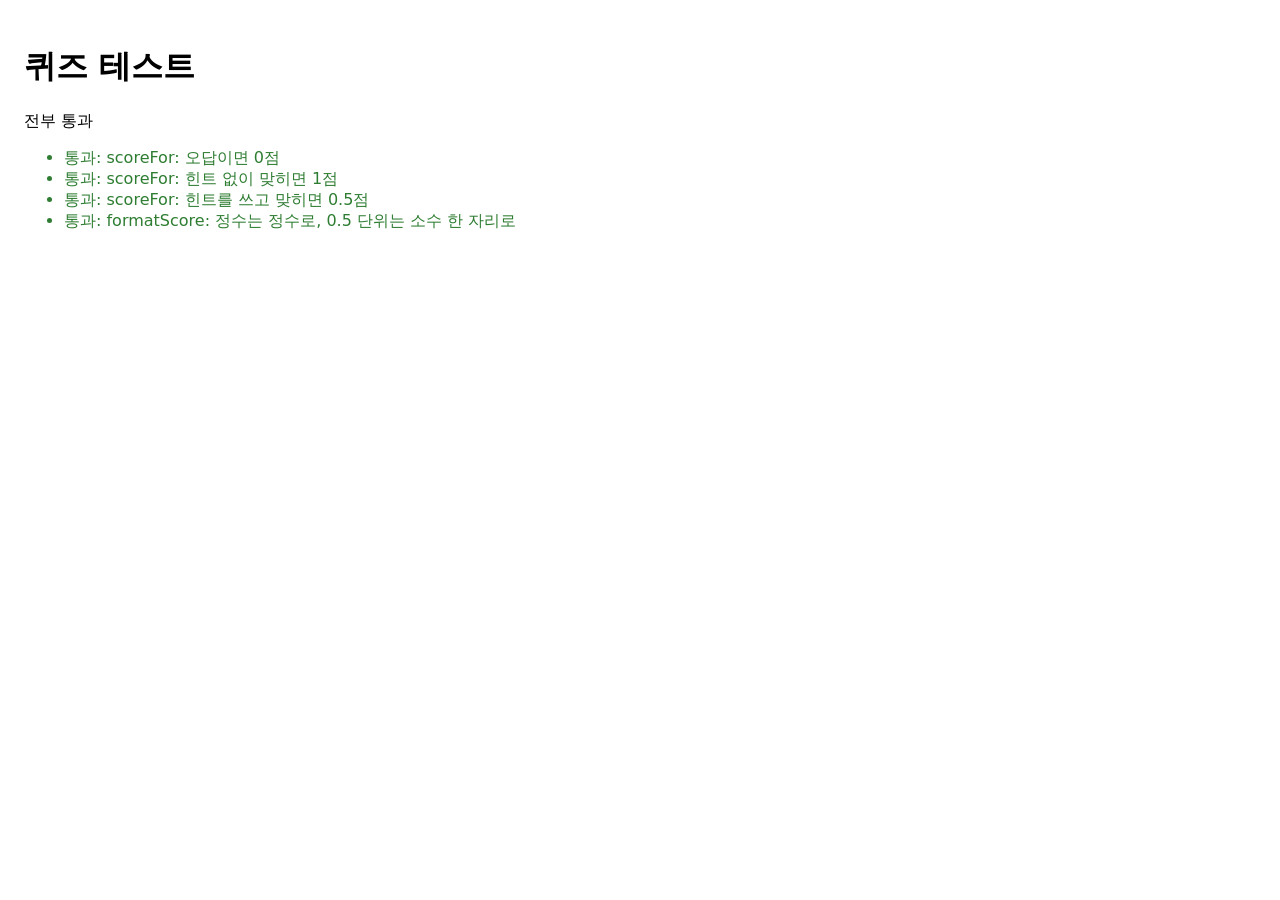
==== tests.html @ 0ff08a81 "feat: 테스트 페이지와 점수 함수 추가 Co-Authored-By: Claude Opus 5.5 <noreply@anthropic.com>" ====
<!-- 생성: 2026-10-07 22:53 KST -->
<!DOCTYPE html>
<html lang="ko">
<head>
  <meta charset="UTF-8">
  <title>퀴즈 테스트</title>
  <style>
    body { font-family: system-ui, sans-serif; padding: 16px; }
    .pass { color: #2e7d32; }
    .fail { color: #c62828; font-weight: bold; }
  </style>
</head>
<body>
  <h1>퀴즈 테스트</h1>
  <p id="summary"></p>
  <ul id="results"></ul>

  <script src="questions.js"></script>
  <script src="script.js"></script>
  <script>
    const results = document.getElementById("results");
    let failed = 0;

    function test(name, fn) {
      const li = document.createElement("li");
      try {
        fn();
        li.textContent = "통과: " + name;
        li.className = "pass";
      } catch (error) {
        failed++;
        li.textContent = "실패: " + name + " (" + error.message + ")";
        li.className = "fail";
      }
      results.appendChild(li);
    }

    function assertEqual(actual, expected) {
      const a = JSON.stringify(actual);
      const b = JSON.stringify(expected);
      if (a !== b) throw new Error("기대값 " + b + ", 실제값 " + a);
    }

    function assertIncludes(list, item) {
      if (!list.includes(item)) {
        throw new Error("목록에 " + JSON.stringify(item) + "이(가) 없음. 실제 목록 " + JSON.stringify(list));
      }
    }

    test("scoreFor: 오답이면 0점", () => {
      assertEqual(scoreFor(false, false), 0);
      assertEqual(scoreFor(false, true), 0);
    });

    test("scoreFor: 힌트 없이 맞히면 1점", () => {
      assertEqual(scoreFor(true, false), 1);
    });

    test("scoreFor: 힌트를 쓰고 맞히면 0.5점", () => {
      assertEqual(scoreFor(true, true), 0.5);
    });

    test("formatScore: 정수는 정수로, 0.5 단위는 소수 한 자리로", () => {
      assertEqual(formatScore(0), "0");
      assertEqual(formatScore(7), "7");
      assertEqual(formatScore(7.5), "7.5");
      assertEqual(formatScore(0.5 + 1 + 0.5), "2");
    });

    // ===== 테스트 끝 =====

    document.getElementById("summary").textContent =
      failed === 0 ? "전부 통과" : failed + "개 실패";
  </script>
</body>
</html>
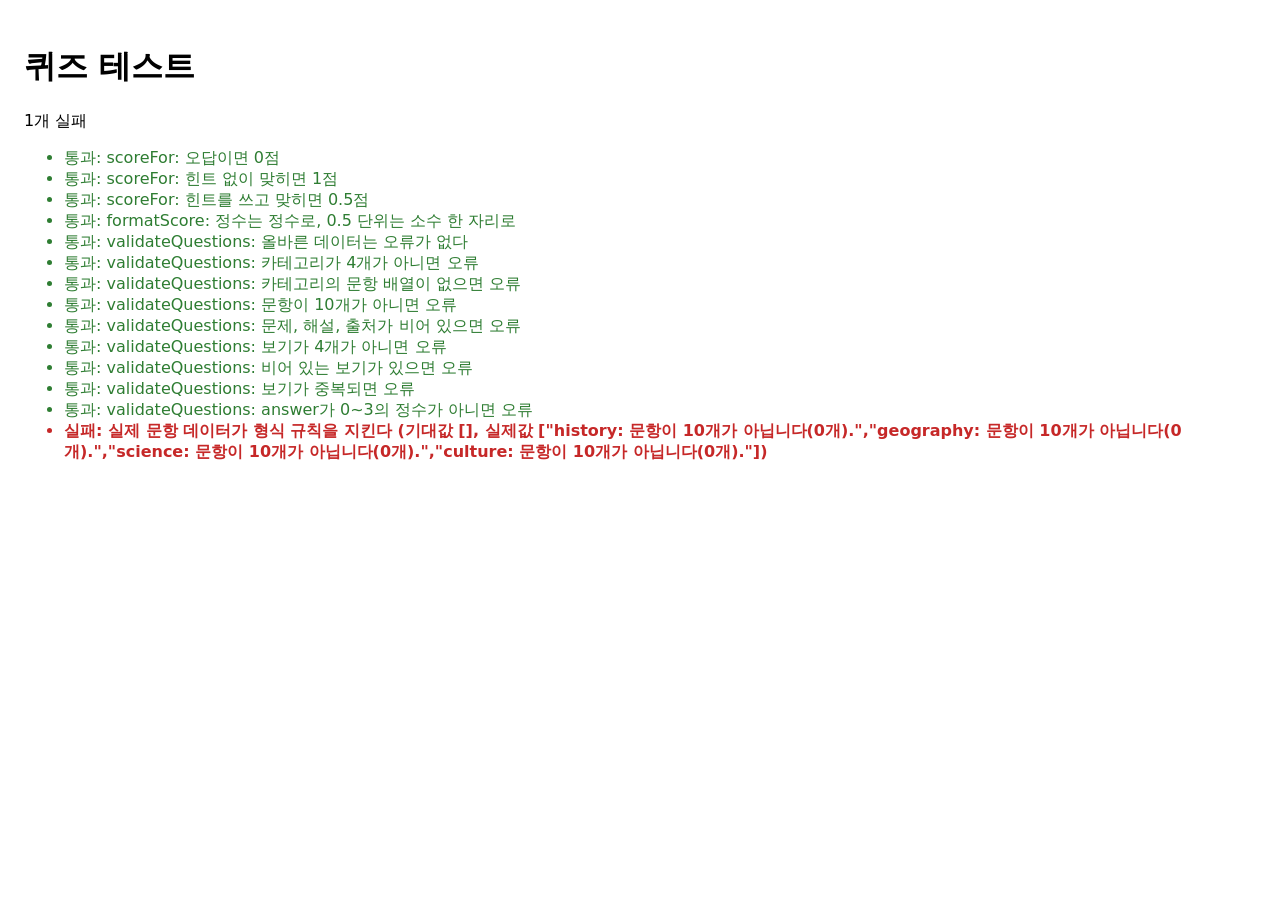
==== commit 4df3e169: "feat: 문항 데이터 형식 검사 추가 Co-Authored-By: Claude Opus 5.5 <noreply@anthropic.com>" ====
--- a/tests.html
+++ b/tests.html
@@ -67,6 +67,90 @@
       assertEqual(formatScore(0.5 + 1 + 0.5), "2");
     });
 
+    function makeItem(overrides) {
+      return Object.assign({
+        question: "문제",
+        choices: ["가", "나", "다", "라"],
+        answer: 0,
+        explanation: "해설이다.",
+        source: "출처",
+      }, overrides);
+    }
+
+    function makeData() {
+      const categories = [
+        { id: "a", name: "A" }, { id: "b", name: "B" },
+        { id: "c", name: "C" }, { id: "d", name: "D" },
+      ];
+      const questions = {};
+      for (const category of categories) {
+        questions[category.id] = Array.from({ length: 10 }, () => makeItem({}));
+      }
+      return { categories, questions };
+    }
+
+    test("validateQuestions: 올바른 데이터는 오류가 없다", () => {
+      const { categories, questions } = makeData();
+      assertEqual(validateQuestions(categories, questions), []);
+    });
+
+    test("validateQuestions: 카테고리가 4개가 아니면 오류", () => {
+      const { categories, questions } = makeData();
+      assertIncludes(validateQuestions(categories.slice(0, 3), questions), "카테고리가 4개가 아닙니다(3개).");
+    });
+
+    test("validateQuestions: 카테고리의 문항 배열이 없으면 오류", () => {
+      const { categories, questions } = makeData();
+      delete questions.b;
+      assertIncludes(validateQuestions(categories, questions), "b: 문항 배열이 없습니다.");
+    });
+
+    test("validateQuestions: 문항이 10개가 아니면 오류", () => {
+      const { categories, questions } = makeData();
+      questions.a.pop();
+      assertIncludes(validateQuestions(categories, questions), "a: 문항이 10개가 아닙니다(9개).");
+    });
+
+    test("validateQuestions: 문제, 해설, 출처가 비어 있으면 오류", () => {
+      const { categories, questions } = makeData();
+      questions.a[0] = makeItem({ question: "", explanation: " ", source: "" });
+      const errors = validateQuestions(categories, questions);
+      assertIncludes(errors, "a 1번: question 값이 비어 있습니다.");
+      assertIncludes(errors, "a 1번: explanation 값이 비어 있습니다.");
+      assertIncludes(errors, "a 1번: source 값이 비어 있습니다.");
+    });
+
+    test("validateQuestions: 보기가 4개가 아니면 오류", () => {
+      const { categories, questions } = makeData();
+      questions.a[0] = makeItem({ choices: ["가", "나", "다"] });
+      assertIncludes(validateQuestions(categories, questions), "a 1번: 보기가 4개가 아닙니다.");
+    });
+
+    test("validateQuestions: 비어 있는 보기가 있으면 오류", () => {
+      const { categories, questions } = makeData();
+      questions.a[0] = makeItem({ choices: ["가", "나", "다", " "] });
+      assertIncludes(validateQuestions(categories, questions), "a 1번: 비어 있는 보기가 있습니다.");
+    });
+
+    test("validateQuestions: 보기가 중복되면 오류", () => {
+      const { categories, questions } = makeData();
+      questions.a[0] = makeItem({ choices: ["가", "나", "다", "가"] });
+      assertIncludes(validateQuestions(categories, questions), "a 1번: 중복된 보기가 있습니다.");
+    });
+
+    test("validateQuestions: answer가 0~3의 정수가 아니면 오류", () => {
+      const { categories, questions } = makeData();
+      questions.a[0] = makeItem({ answer: 4 });
+      questions.a[1] = makeItem({ answer: 1.5 });
+      const errors = validateQuestions(categories, questions);
+      assertIncludes(errors, "a 1번: answer가 0~3의 정수가 아닙니다.");
+      assertIncludes(errors, "a 2번: answer가 0~3의 정수가 아닙니다.");
+    });
+
+    test("실제 문항 데이터가 형식 규칙을 지킨다", () => {
+      assertEqual(validateQuestions(CATEGORIES, QUESTIONS), []);
+    });
+
     // ===== 테스트 끝 =====
 
     document.getElementById("summary").textContent =
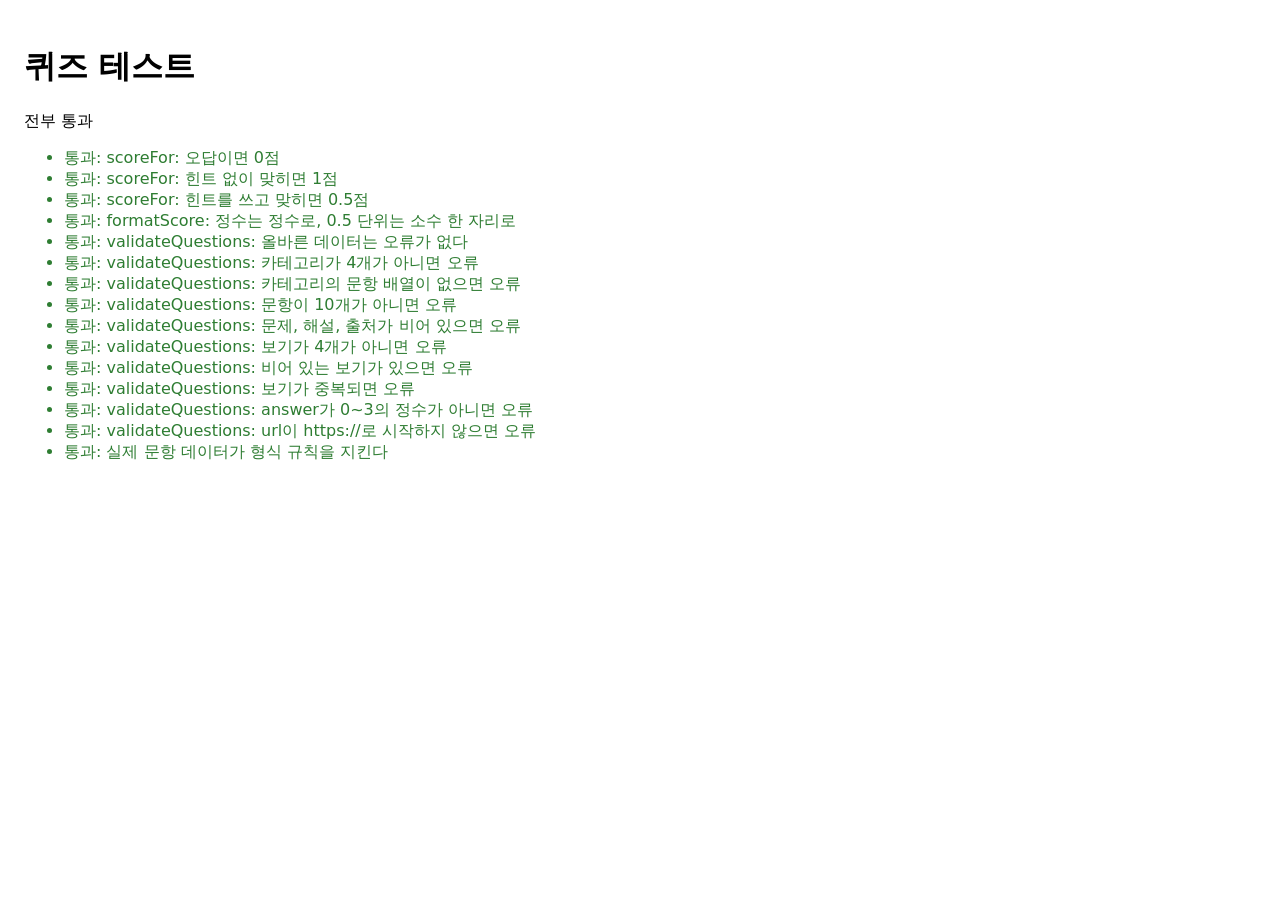
==== commit 69d13f30: "feat: 해설 아래 출처를 새 탭 링크로 표시 Co-Authored-By: Claude Opus 5.5 <noreply@anthropic.com>" ====
--- a/tests.html
+++ b/tests.html
@@ -74,6 +74,7 @@
         answer: 0,
         explanation: "해설이다.",
         source: "출처",
+        url: "https://example.com/page",
       }, overrides);
     }
 
@@ -147,6 +148,17 @@
       assertIncludes(errors, "a 2번: answer가 0~3의 정수가 아닙니다.");
     });
 
+    test("validateQuestions: url이 https://로 시작하지 않으면 오류", () => {
+      const { categories, questions } = makeData();
+      questions.a[0] = makeItem({ url: undefined });
+      questions.a[1] = makeItem({ url: "http://example.com" });
+      questions.a[2] = makeItem({ url: "" });
+      const errors = validateQuestions(categories, questions);
+      assertIncludes(errors, "a 1번: url이 https://로 시작하지 않습니다.");
+      assertIncludes(errors, "a 2번: url이 https://로 시작하지 않습니다.");
+      assertIncludes(errors, "a 3번: url이 https://로 시작하지 않습니다.");
+    });
+
     test("실제 문항 데이터가 형식 규칙을 지킨다", () => {
       assertEqual(validateQuestions(CATEGORIES, QUESTIONS), []);
     });
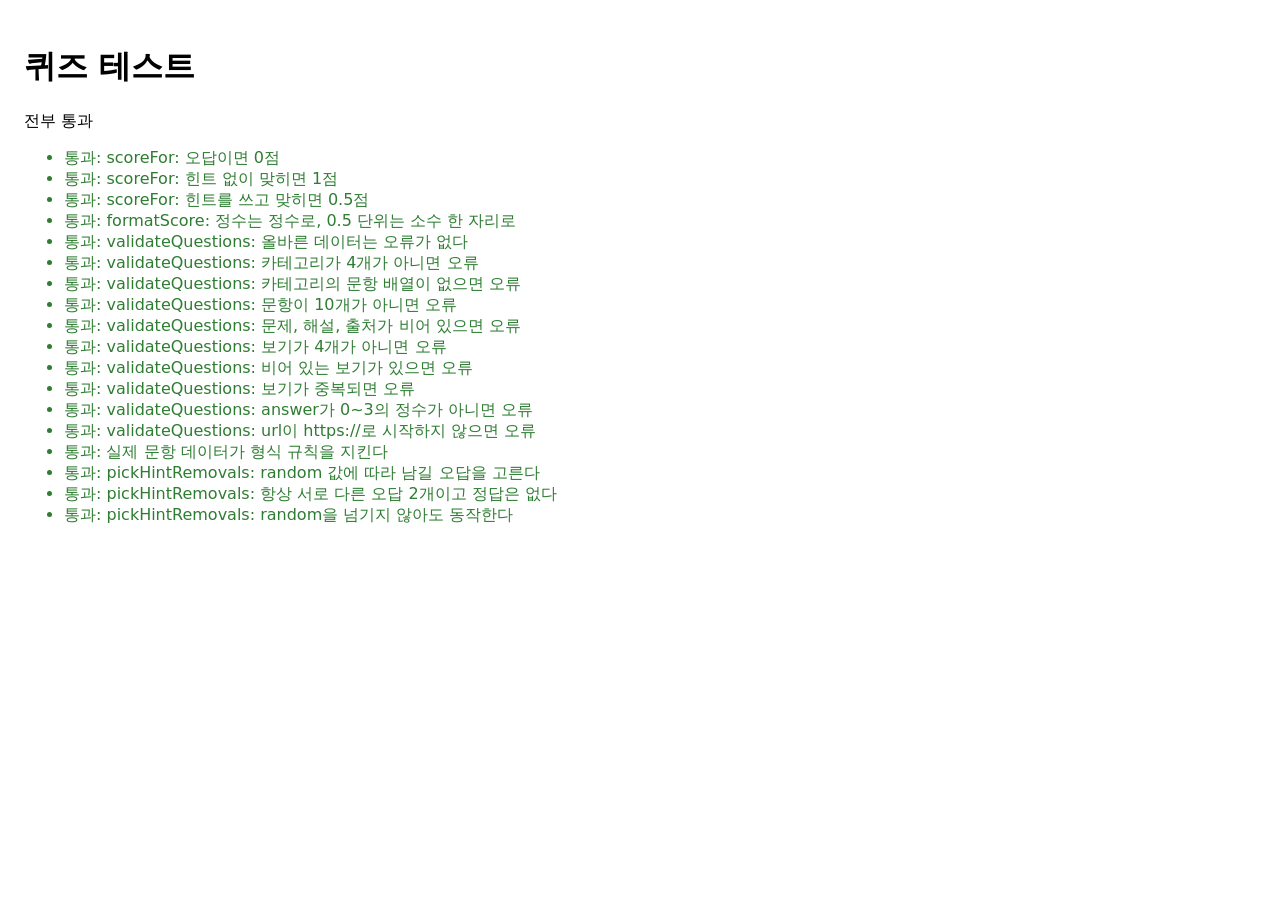
==== commit 207f6300: "feat: 힌트 모드 Co-Authored-By: Claude Opus 5.5 <noreply@anthropic.com>" ====
--- a/tests.html
+++ b/tests.html
@@ -163,6 +163,30 @@
       assertEqual(validateQuestions(CATEGORIES, QUESTIONS), []);
     });
 
+    test("pickHintRemovals: random 값에 따라 남길 오답을 고른다", () => {
+      assertEqual(pickHintRemovals(0, () => 0), [2, 3]);
+      assertEqual(pickHintRemovals(0, () => 0.99), [1, 2]);
+      assertEqual(pickHintRemovals(2, () => 0.5), [0, 3]);
+    });
+
+    test("pickHintRemovals: 항상 서로 다른 오답 2개이고 정답은 없다", () => {
+      for (let answer = 0; answer < 4; answer++) {
+        for (const value of [0, 0.2, 0.34, 0.5, 0.67, 0.8, 0.999]) {
+          const removals = pickHintRemovals(answer, () => value);
+          assertEqual(removals.length, 2);
+          assertEqual(removals[0] !== removals[1], true);
+          assertEqual(removals.includes(answer), false);
+          assertEqual(removals.every((i) => Number.isInteger(i) && i >= 0 && i <= 3), true);
+        }
+      }
+    });
+
+    test("pickHintRemovals: random을 넘기지 않아도 동작한다", () => {
+      const removals = pickHintRemovals(1);
+      assertEqual(removals.length, 2);
+      assertEqual(removals.includes(1), false);
+    });
+
     // ===== 테스트 끝 =====
 
     document.getElementById("summary").textContent =
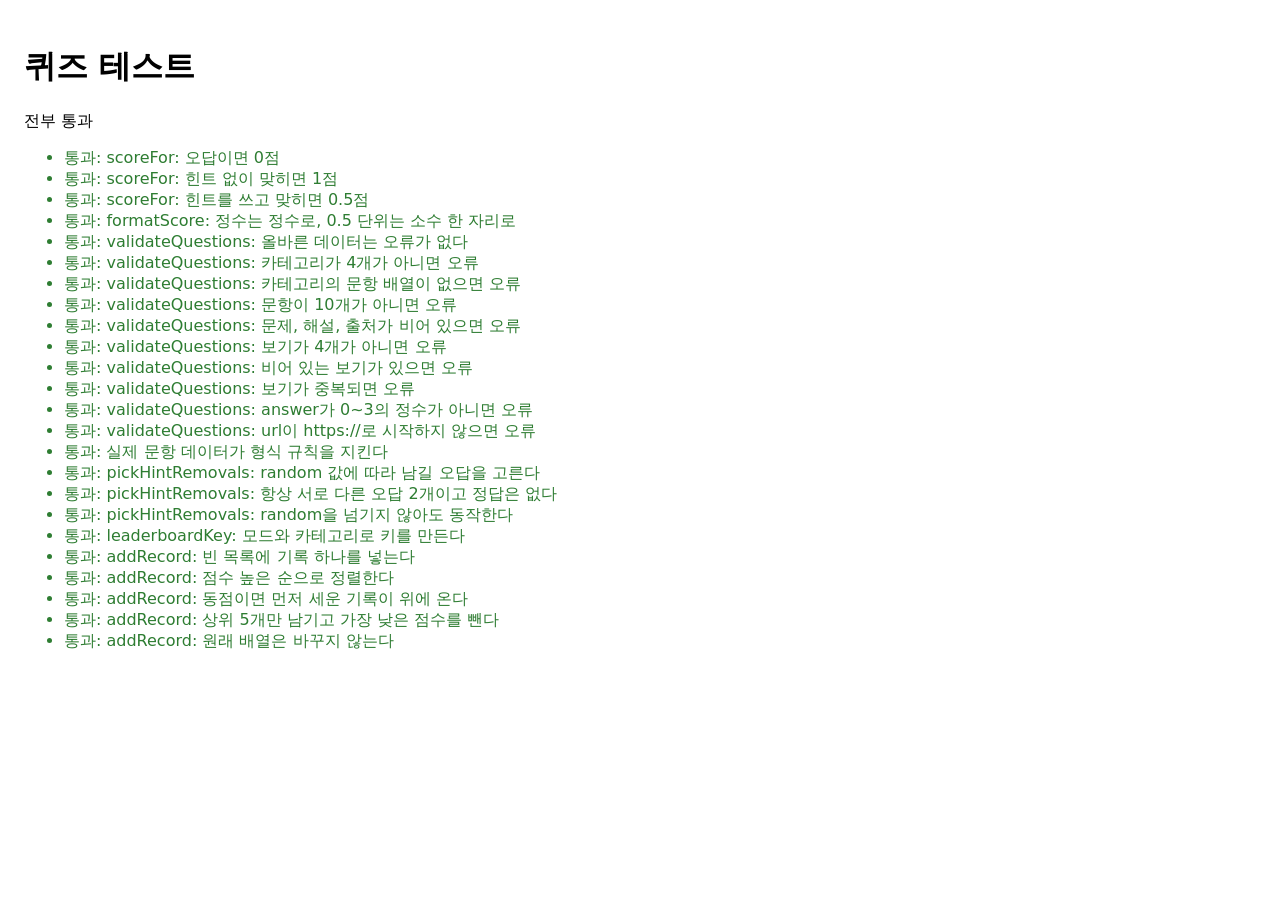
==== commit aa8b71ec: "feat: 순위표 순수 함수 Co-Authored-By: Claude Opus 5.5 <noreply@anthropic.com>" ====
--- a/tests.html
+++ b/tests.html
@@ -187,6 +187,53 @@
       assertEqual(removals.includes(1), false);
     });
 
+    function makeRecord(name, score, date) {
+      return { name, score, date };
+    }
+
+    test("leaderboardKey: 모드와 카테고리로 키를 만든다", () => {
+      assertEqual(leaderboardKey("speed", "history"), "quiz.leaderboard.speed.history");
+      assertEqual(leaderboardKey("hint", "culture"), "quiz.leaderboard.hint.culture");
+    });
+
+    test("addRecord: 빈 목록에 기록 하나를 넣는다", () => {
+      const record = makeRecord("가", 7, "2026-10-01T00:00:00.000Z");
+      assertEqual(addRecord([], record), [record]);
+    });
+
+    test("addRecord: 점수 높은 순으로 정렬한다", () => {
+      const records = [
+        makeRecord("가", 9, "2026-10-01T00:00:00.000Z"),
+        makeRecord("나", 5, "2026-10-02T00:00:00.000Z"),
+      ];
+      const result = addRecord(records, makeRecord("다", 7.5, "2026-10-03T00:00:00.000Z"));
+      assertEqual(result.map((r) => r.name), ["가", "다", "나"]);
+    });
+
+    test("addRecord: 동점이면 먼저 세운 기록이 위에 온다", () => {
+      const records = [makeRecord("먼저", 7, "2026-10-01T00:00:00.000Z")];
+      const result = addRecord(records, makeRecord("나중", 7, "2026-10-02T00:00:00.000Z"));
+      assertEqual(result.map((r) => r.name), ["먼저", "나중"]);
+    });
+
+    test("addRecord: 상위 5개만 남기고 가장 낮은 점수를 뺀다", () => {
+      const records = [
+        makeRecord("가", 10, "2026-10-01T00:00:00.000Z"),
+        makeRecord("나", 9, "2026-10-01T00:00:01.000Z"),
+        makeRecord("다", 8, "2026-10-01T00:00:02.000Z"),
+        makeRecord("라", 7, "2026-10-01T00:00:03.000Z"),
+        makeRecord("마", 6, "2026-10-01T00:00:04.000Z"),
+      ];
+      const result = addRecord(records, makeRecord("바", 6.5, "2026-10-02T00:00:00.000Z"));
+      assertEqual(result.map((r) => r.name), ["가", "나", "다", "라", "바"]);
+    });
+
+    test("addRecord: 원래 배열은 바꾸지 않는다", () => {
+      const records = [makeRecord("가", 5, "2026-10-01T00:00:00.000Z")];
+      addRecord(records, makeRecord("나", 9, "2026-10-02T00:00:00.000Z"));
+      assertEqual(records.map((r) => r.name), ["가"]);
+    });
+
     // ===== 테스트 끝 =====
 
     document.getElementById("summary").textContent =
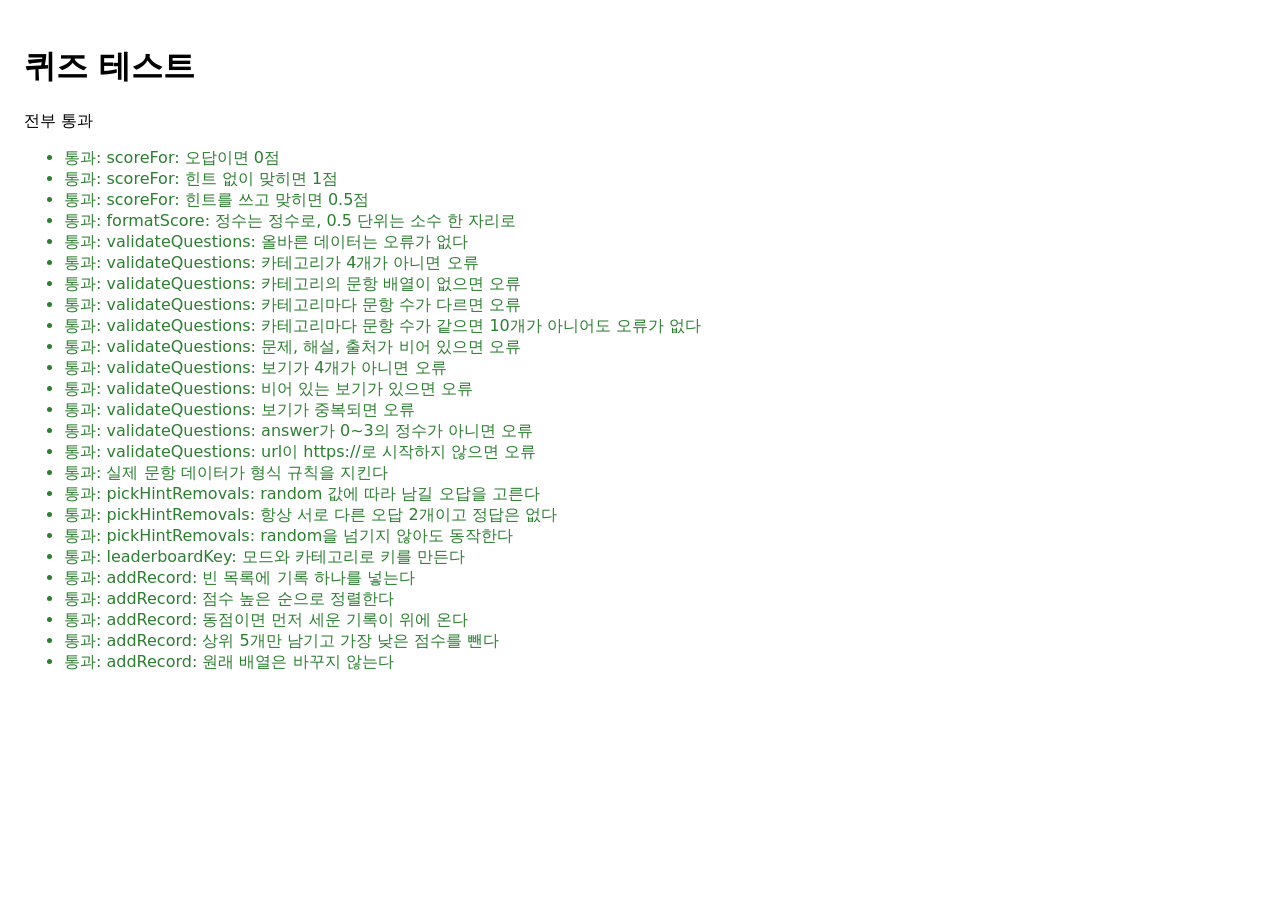
==== commit 65074f4c: "feat: 문항 수 규정을 카테고리마다 같은 수로 변경 Co-Authored-By: Claude Opus 5.5 <noreply@anthropic.com>" ====
--- a/tests.html
+++ b/tests.html
@@ -106,10 +106,16 @@
       assertIncludes(validateQuestions(categories, questions), "b: 문항 배열이 없습니다.");
     });
 
-    test("validateQuestions: 문항이 10개가 아니면 오류", () => {
+    test("validateQuestions: 카테고리마다 문항 수가 다르면 오류", () => {
       const { categories, questions } = makeData();
       questions.a.pop();
-      assertIncludes(validateQuestions(categories, questions), "a: 문항이 10개가 아닙니다(9개).");
+      assertIncludes(validateQuestions(categories, questions), "카테고리마다 문항 수가 같지 않습니다(a 9개, b 10개, c 10개, d 10개).");
+    });
+
+    test("validateQuestions: 카테고리마다 문항 수가 같으면 10개가 아니어도 오류가 없다", () => {
+      const { categories, questions } = makeData();
+      for (const category of categories) questions[category.id].push(makeItem({}));
+      assertEqual(validateQuestions(categories, questions), []);
     });
 
     test("validateQuestions: 문제, 해설, 출처가 비어 있으면 오류", () => {
